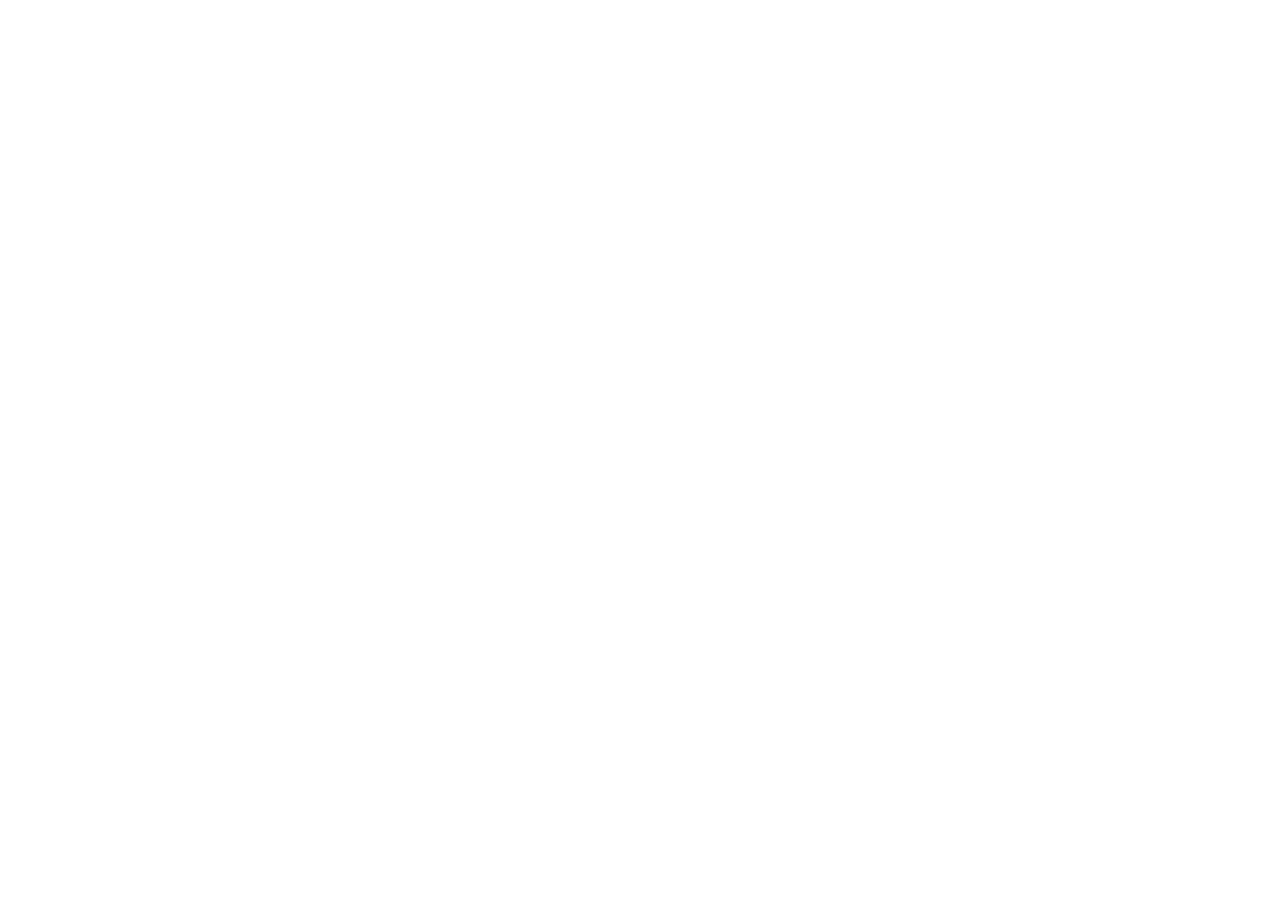
==== task-4/index.html @ 617aa351 "add new js file" ====
<!DOCTYPE html>
<html lang="en">
  <head>
    <meta charset="UTF-8" />
    <meta name="viewport" content="width=device-width, initial-scale=1.0" />
    <title>Task-4</title>
    <link rel="stylesheet" href="style.css" />
  </head>

  <body>
    <script src="app.js"></script>
  </body>
</html>
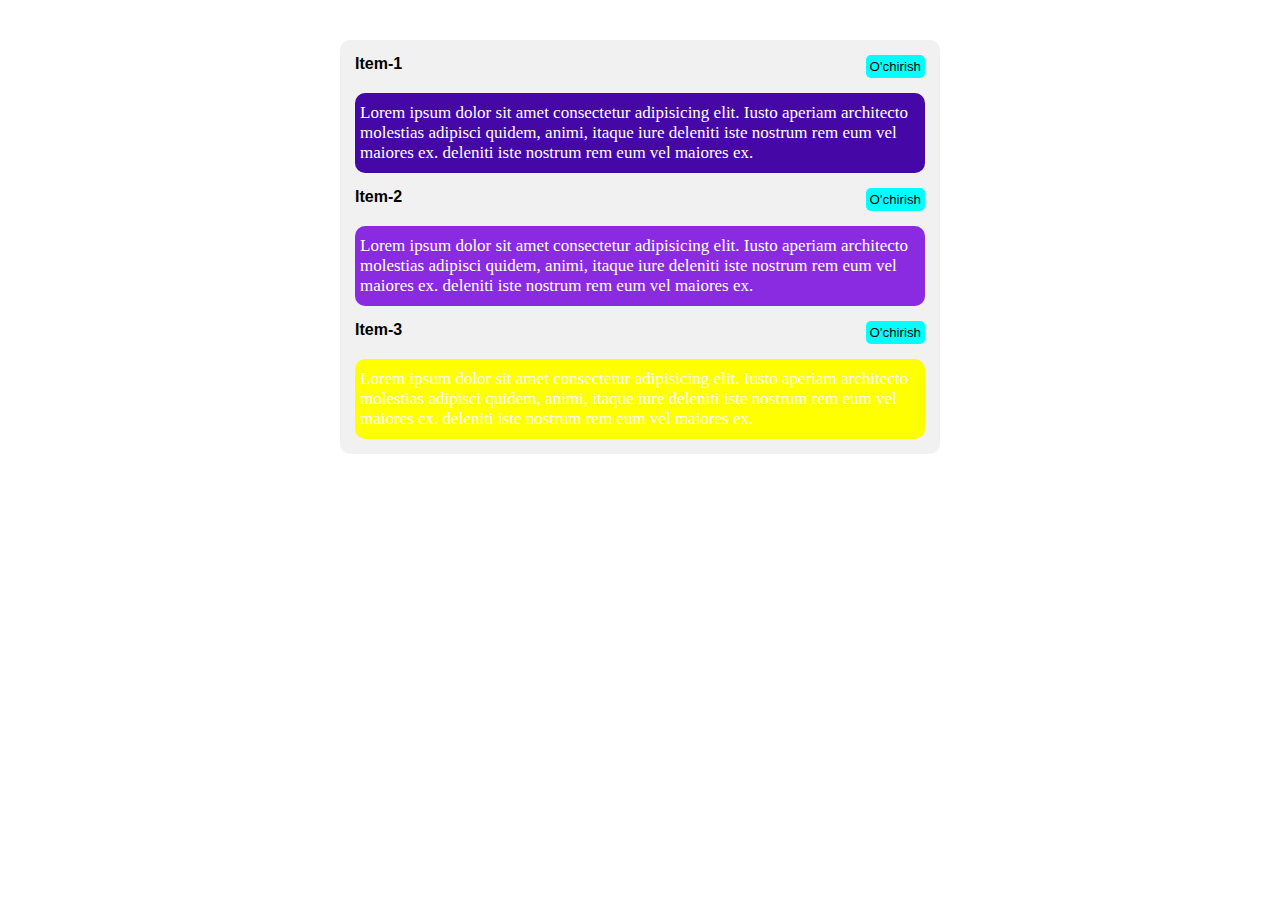
==== commit 89cefad3: "add new js file" ====
--- a/task-4/index.html
+++ b/task-4/index.html
@@ -3,11 +3,57 @@
   <head>
     <meta charset="UTF-8" />
     <meta name="viewport" content="width=device-width, initial-scale=1.0" />
+    <link rel="stylesheet" href="style.css" />
     <title>Task-4</title>
-    <link rel="stylesheet" href="style.css" />
   </head>
 
   <body>
+    <div class="wrapper">
+      <div class="content">
+        <div class="item">
+          <div class="nav">
+            <p>Item-1</p>
+            <button>O'chirish</button>
+          </div>
+          <div class="text">
+            <p>
+              Lorem ipsum dolor sit amet consectetur adipisicing elit. Iusto
+              aperiam architecto molestias adipisci quidem, animi, itaque iure
+              deleniti iste nostrum rem eum vel maiores ex. deleniti iste
+              nostrum rem eum vel maiores ex.
+            </p>
+          </div>
+        </div>
+        <div class="item">
+          <div class="nav">
+            <p>Item-2</p>
+            <button>O'chirish</button>
+          </div>
+          <div class="text text-color__2">
+            <p>
+              Lorem ipsum dolor sit amet consectetur adipisicing elit. Iusto
+              aperiam architecto molestias adipisci quidem, animi, itaque iure
+              deleniti iste nostrum rem eum vel maiores ex. deleniti iste
+              nostrum rem eum vel maiores ex.
+            </p>
+          </div>
+        </div>
+        <div class="item">
+          <div class="nav">
+            <p>Item-3</p>
+            <button>O'chirish</button>
+          </div>
+          <div class="text text-color__3">
+            <p>
+              Lorem ipsum dolor sit amet consectetur adipisicing elit. Iusto
+              aperiam architecto molestias adipisci quidem, animi, itaque iure
+              deleniti iste nostrum rem eum vel maiores ex. deleniti iste
+              nostrum rem eum vel maiores ex.
+            </p>
+          </div>
+        </div>
+      </div>
+    </div>
     <script src="app.js"></script>
   </body>
 </html>
--- a/task-4/style.css
+++ b/task-4/style.css
@@ -0,0 +1,74 @@
+* {
+  margin: 0;
+  padding: 0;
+  box-sizing: border-box;
+}
+
+.wrapper {
+  padding: 15px;
+  max-width: 650px;
+  width: 600px;
+  max-height: 80vh;
+  min-height: 30vh;
+  background-color: rgba(241, 241, 241, 1);
+  margin: 40px auto;
+  border-radius: 10px;
+}
+
+.content {
+  display: flex;
+  flex-direction: column;
+  gap: 15px;
+}
+
+.nav {
+  display: flex;
+  justify-content: space-between;
+}
+
+.nav p {
+  font-weight: 600;
+  font-family: "Trebuchet MS", "Lucida Sans Unicode", "Lucida Grande",
+    "Lucida Sans", Arial, sans-serif;
+}
+
+button {
+  padding: 3px;
+  cursor: pointer;
+  border: none;
+  outline: none;
+  background-color: cyan;
+  border-radius: 5px;
+  padding: 4px;
+}
+
+button:hover {
+  background-color: blue;
+  color: #fff;
+  transition: 0.7s ease;
+}
+
+.text {
+  margin-top: 15px;
+  border-radius: 10px;
+  background: rgb(69, 8, 167);
+  color: #fff;
+  padding: 10px 5px;
+  font-size: 17px;
+  font-family: Georgia, "Times New Roman", Times, serif;
+}
+
+.text-color__2 {
+  background-color: blueviolet;
+  color: #fff;
+}
+
+.text-color__3 {
+  background-color: yellow;
+  color: #fff;
+}
+
+.delete {
+  display: none;
+  transition: 0.5s ease;
+}
